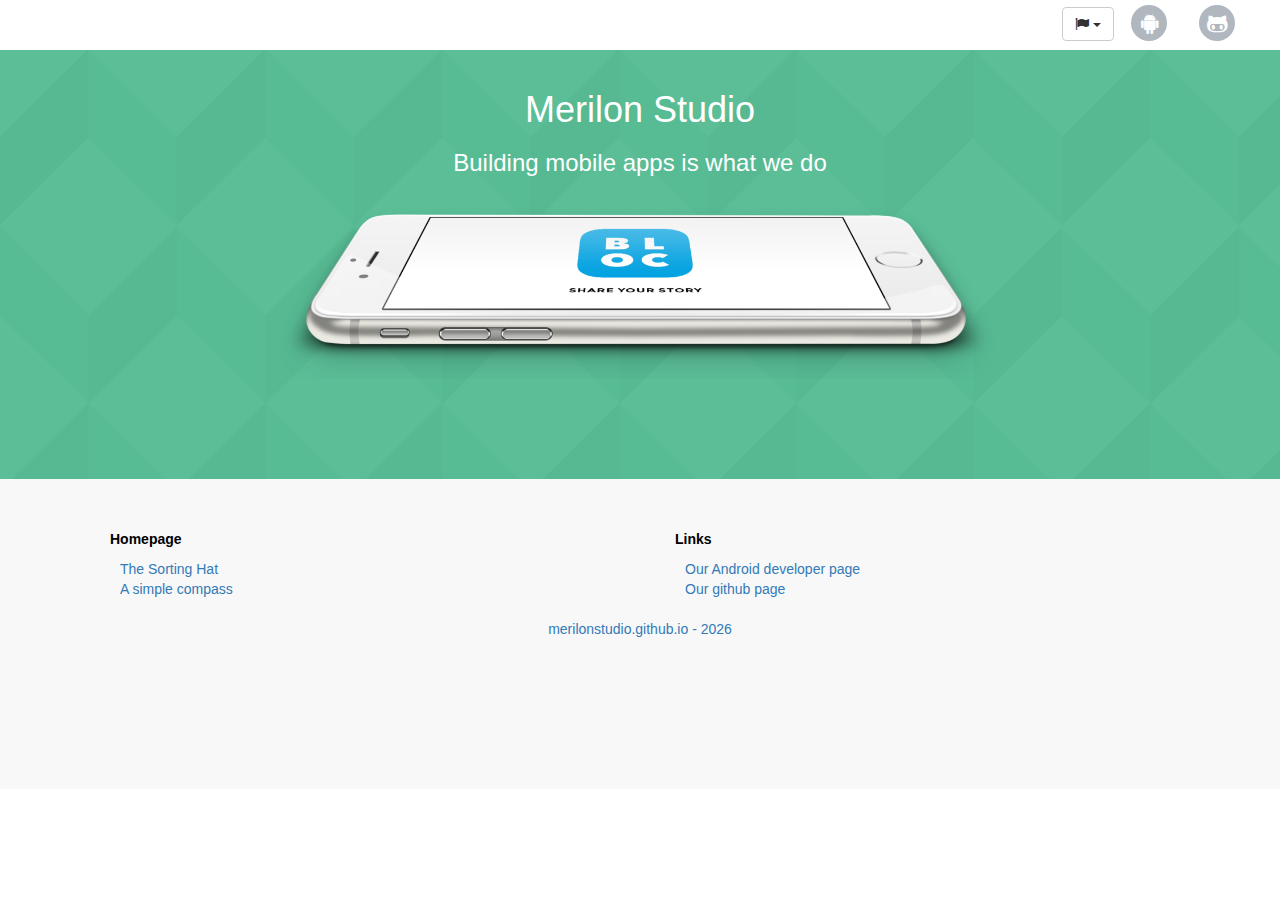
==== index.html @ cf5f3804 "Responsive issues on screenshots" ====
<!DOCTYPE html>
<html lang="en">
<head>
<meta charset="utf-8">
<meta name="viewport" content="width=device-width, initial-scale=1, shrink-to-fit=no">
<meta name="theme-color" content="#56bc94">
<title data-locale-text="homepagetitle">Merilon Studio - Android developer page</title>
<link rel="stylesheet" href="css/bootstrap.min.css">
<link rel="stylesheet" href="css/font-awesome.min.css" type="text/css">
<link rel="stylesheet" href="css/index.css" type="text/css">
</head>
<body>

    <header id="header" class="header">
        <nav class="">
            <div class="container-fluid">

                <div class="hidden-sm hidden-xs col-md-9 col-xs-12" style="height: 50px;">
                    <ul class="nav nav-pills col-md-offset-5">
                        <li class="col-md-8 hidden"><a data-locale-text="homepage" href="index.html">Homepage</a></li>
                        <li class="col-md-4 hidden"><a data-locale-text="ourapps" href="#">Our apps</a></li>
                    </ul>
                </div>
                <div class="col-md-3 col-xs-12" style="height: 50px;">
                    <ul class="nav nav-pills social pull-right">
                        <li>
                            <div class="dropdown">
                                <button class="btn btn-default dropdown-toggle" type="button" id="dropdownMenu1" data-toggle="dropdown"
                                    aria-haspopup="true" aria-expanded="true">
                                    <i class="fa fa-flag" aria-hidden="true"></i> <span class="caret"></span>
                                </button>
                                <ul class="dropdown-menu" aria-labelledby="dropdownMenu1">
                                    <li><a id="setFr" href="#">fr</a></li>
                                    <li><a id="setEn" href="#">en</a></li>
                                </ul>
                            </div>
                        </li>
                        <li><a href="https://play.google.com/store/apps/dev?id=5564318794958031946" class="android-icon" target="_blank" title="Our play store page"> <span><i
                                    class="fa fa-android" aria-hidden="true"></i></span>
                        </a></li>
                        <li><a href="https://github.com/merilonstudio" class="github-icon" target="_blank" title="Our github page"> <span><i class="fa fa-github-alt"
                                    aria-hidden="true"></i></span>
                        </a></li>
                    </ul>
                </div>

            </div>

        </nav>
    </header>

    <section class="main has-pattern promo">
        <div class="container">
            <div class="row">
                <div class="col-md-12">
                    <h1>Merilon Studio</h1>
                    <h3 data-locale-text="intro">Building mobile apps is what we do</h3>
                </div>
                <div class="col-md-12">
                    <div class="col-md-2"></div>
                    <div class="col-md-8">
                        <img src="img/home-app.png" class="img-responsive">
                    </div>
                </div>
            </div>
        </div>
    </section>

    <footer class="footer">
        <div class="container">
            <ul class="footer-links row">
                <li class="col-md-6"><a data-locale-text="homepage" href="#">Homepage</a>
                    <ul>
                        <li><a data-locale-text="sorting.sortinghat" href="sorting-hat.html">The Sorting Hat</a></li>
                        <li><a data-locale-text="compass.compassintro" href="simple-compass.html">A simple compass</a></li>
                    </ul></li>
                <li class="col-md-6"><a data-locale-text="links" href="#">Links</a>
                    <ul>
                        <li><a data-locale-text="playstore" href="https://play.google.com/store/apps/dev?id=5564318794958031946">Android developer page</a></li>
                         <li><a data-locale-text="githubpage" href="https://github.com/merilonstudio">Our github page</a></li>
                    </ul></li>
            </ul>
            <div class="row">
                <div class="col-md-12 center">
                    <a id="author" rel="author" href="https://merilonstudio.github.io">merilonstudio.github.io</a>
                </div>
            </div>
        </div>
    </footer>

    <script src="js/jquery-3.2.1.min.js"></script>
    <script src="js/bootstrap.min.js"></script>
    <script src="js/locale.js"></script>
    <script src="js/common.js"></script>
</body>
</html>
---- css/index.css ----
@CHARSET "UTF-8";

/********************************************************************************************************* */
/********************************************** HEADER *************************************************** */
/********************************************************************************************************* */
.nav-pills>li>a {
    line-height: 30px;
    text-align: center;
    font-weight: bold;
}

.nav-pills>li>a:hover {
    background: none;
}

#header .social a {
    padding-top: 5px;
    padding-bottom: 5px;
}

#header .social a>span {
    background: #b0b7bf;
    width: 36px;
    height: 36px;
    display: inline-block;
    -webkit-border-radius: 50%;
    -moz-border-radius: 50%;
    -ms-border-radius: 50%;
    -o-border-radius: 50%;
    border-radius: 50%;
    -moz-background-clip: padding;
    -webkit-background-clip: padding-box;
    background-clip: padding-box;
    color: #fff;
    text-align: center;
}

#header .social .dropdown {
    margin-top: 7px;
}

#header .social a.android-icon>span:hover {
    background: #2a7526;
}

#header .social a.github-icon>span:hover {
    background: #000000;
}

#header .social a .fa {
    font-size: 22px;
    padding-top: 7px;
}

/********************************************************************************************************* */
/******************************************** HOMEPAGE *************************************************** */
/********************************************************************************************************* */
.main h1, .main h3 {
    text-align: center;
}

/********************************************************************************************************* */
/********************************************** APPS ***************************************************** */
/********************************************************************************************************* */
.container {
    padding-bottom: 100px;
}

.promo {
    background-color: #56bc94;
    color: #fff;
    padding-top: 20px;
}

.has-pattern {
    background-image: url(../img/pattern-1.png);
    background-repeat: repeat;
    background-position: left top;
}

.promo .overview h2 {
    font-size: 30px;
    margin-bottom: 35px;
    text-shadow: 0 1px 1px rgba(0, 0, 0, 0.3);
}

.promo .overview .summary {
    margin-bottom: 60px;
    margin-left: 70px;
}

.promo .overview .download-area {
    display: inline-block;
}

.promo .overview .btn-group li {
    padding: 0;
    margin-bottom: 15px;
}

.list-inline>li {
    display: inline-block;
    padding-right: 5px;
    padding-left: 5px;
}

.promo .overview .summary li {
    margin-bottom: 15px;
    list-style: none;
    font-size: 20px;
    font-weight: 300;
    padding-left: 30px;
    background: url(../img/bullet.png) no-repeat left center;
}

.android-btn a, .ios-btn a {
    background-repeat: no-repeat;
    width: 252px;
    display: block;
    background-size: 250px;
    height: 100px;
    max-width: 300px;
    text-indent: -9999px;
    margin: 0 auto;
}

.phone.android {
    background: url(../img/phone_1x.png) no-repeat;
    background-size: 60%;
    position: relative;
    height: 490px;
    background-repeat: no-repeat;
    background-position: center top;
}

.phone .android-inner {
    position: absolute;
    width: 222px;
    height: 394px;
    left: 78px;
    top: 51px;
}

.phone.android img {
    height: 378px;
    width: 215px;
    display: block;
    margin-left: 9px;
}

/********************************************************************************************************* */
/********************************************** FOOTER *************************************************** */
/********************************************************************************************************* */
.footer {
    background: #f8f8f8;
    color: #99979c;
    float: left;
    padding-bottom: 50px;
    padding-top: 50px;
    text-align: center;
    width: 100%;
}

.footer-links li {
    list-style-type: none;
    text-align: left;
}

.footer-links li>ul {
    padding: 10px;
}

.footer-links>li>a {
    font-weight: bold;
    color: #000000;
}

@media only screen and (max-width: 768px) {
    .promo .overview h2 {
        margin-bottom: 15px;
    }
    .promo .overview .summary {
        margin-bottom: 10px;
        margin-left: 10px;
    }
}
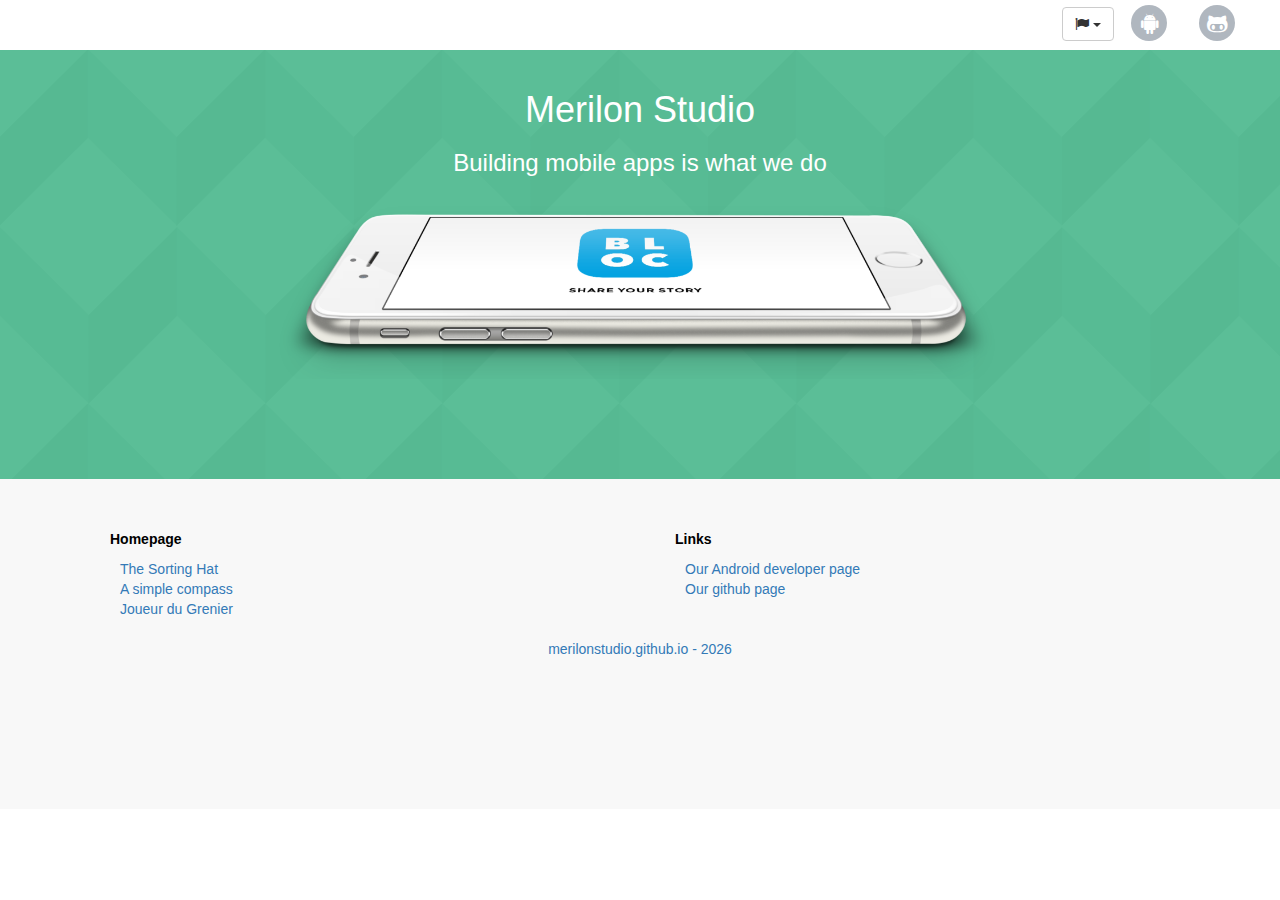
==== commit 057adad2: "jdg page" ====
--- a/index.html
+++ b/index.html
@@ -73,6 +73,7 @@
                     <ul>
                         <li><a data-locale-text="sorting.sortinghat" href="sorting-hat.html">The Sorting Hat</a></li>
                         <li><a data-locale-text="compass.compassintro" href="simple-compass.html">A simple compass</a></li>
+                        <li><a data-locale-text="jdg.jdg" href="joueurdugrenier.html">Joueur du Grenier</a></li>
                     </ul></li>
                 <li class="col-md-6"><a data-locale-text="links" href="#">Links</a>
                     <ul>
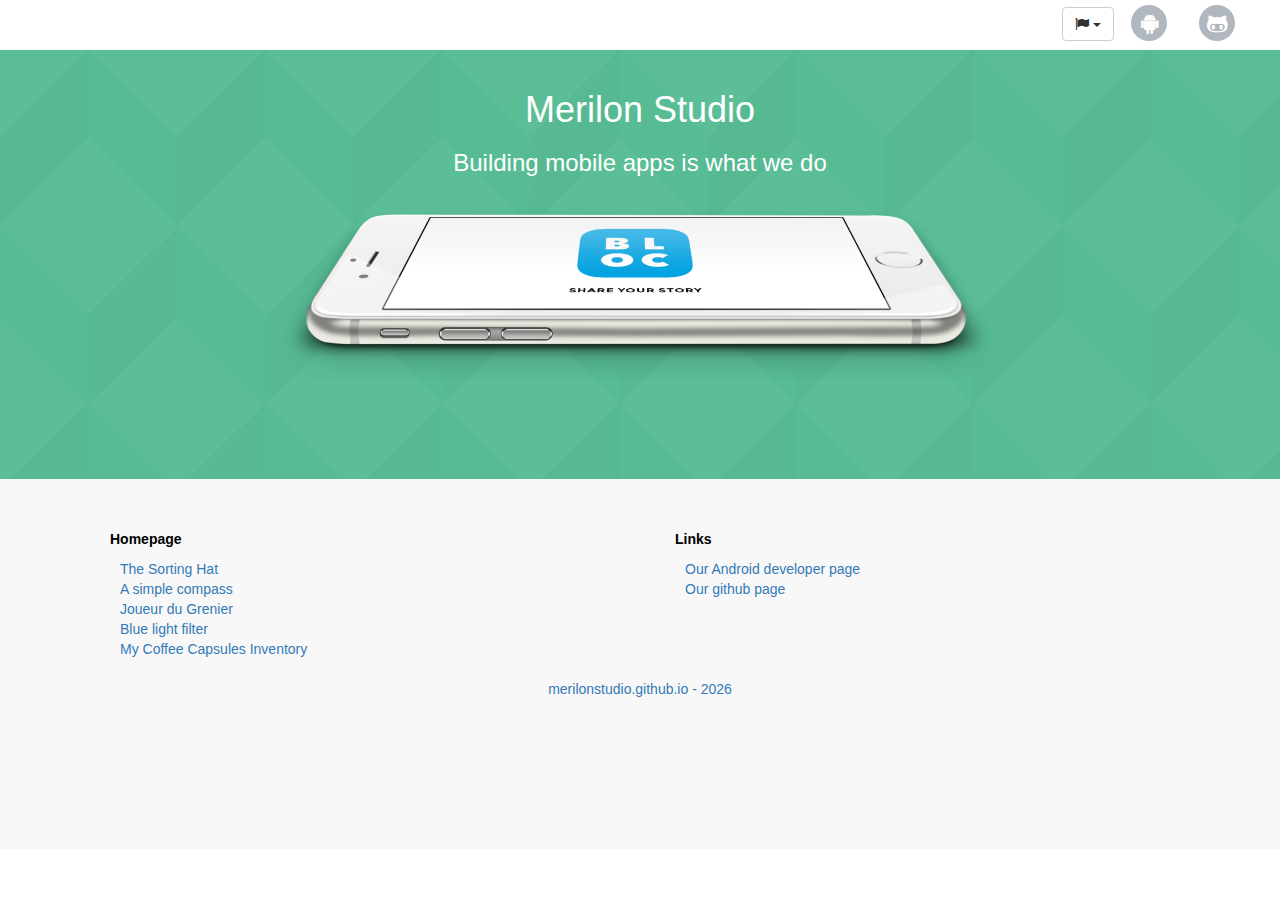
==== commit 37e59b3c: "favicon" ====
--- a/index.html
+++ b/index.html
@@ -4,6 +4,7 @@
 <meta charset="utf-8">
 <meta name="viewport" content="width=device-width, initial-scale=1, shrink-to-fit=no">
 <meta name="theme-color" content="#56bc94">
+<link rel="icon" type="image/png" href="img/favicon.png" />
 <title data-locale-text="homepagetitle">Merilon Studio - Android developer page</title>
 <link rel="stylesheet" href="css/bootstrap.min.css">
 <link rel="stylesheet" href="css/font-awesome.min.css" type="text/css">
@@ -74,6 +75,8 @@
                         <li><a data-locale-text="sorting.sortinghat" href="sorting-hat.html">The Sorting Hat</a></li>
                         <li><a data-locale-text="compass.compassintro" href="simple-compass.html">A simple compass</a></li>
                         <li><a data-locale-text="jdg.jdg" href="joueurdugrenier.html">Joueur du Grenier</a></li>
+                        <li><a data-locale-text="filter.filter" href="bluelightfilter.html">Blue light filter</a></li>
+                        <li><a data-locale-text="caps.caps" href="mycoffeecapsules.html">My Coffee Capsules Inventory</a></li>
                     </ul></li>
                 <li class="col-md-6"><a data-locale-text="links" href="#">Links</a>
                     <ul>
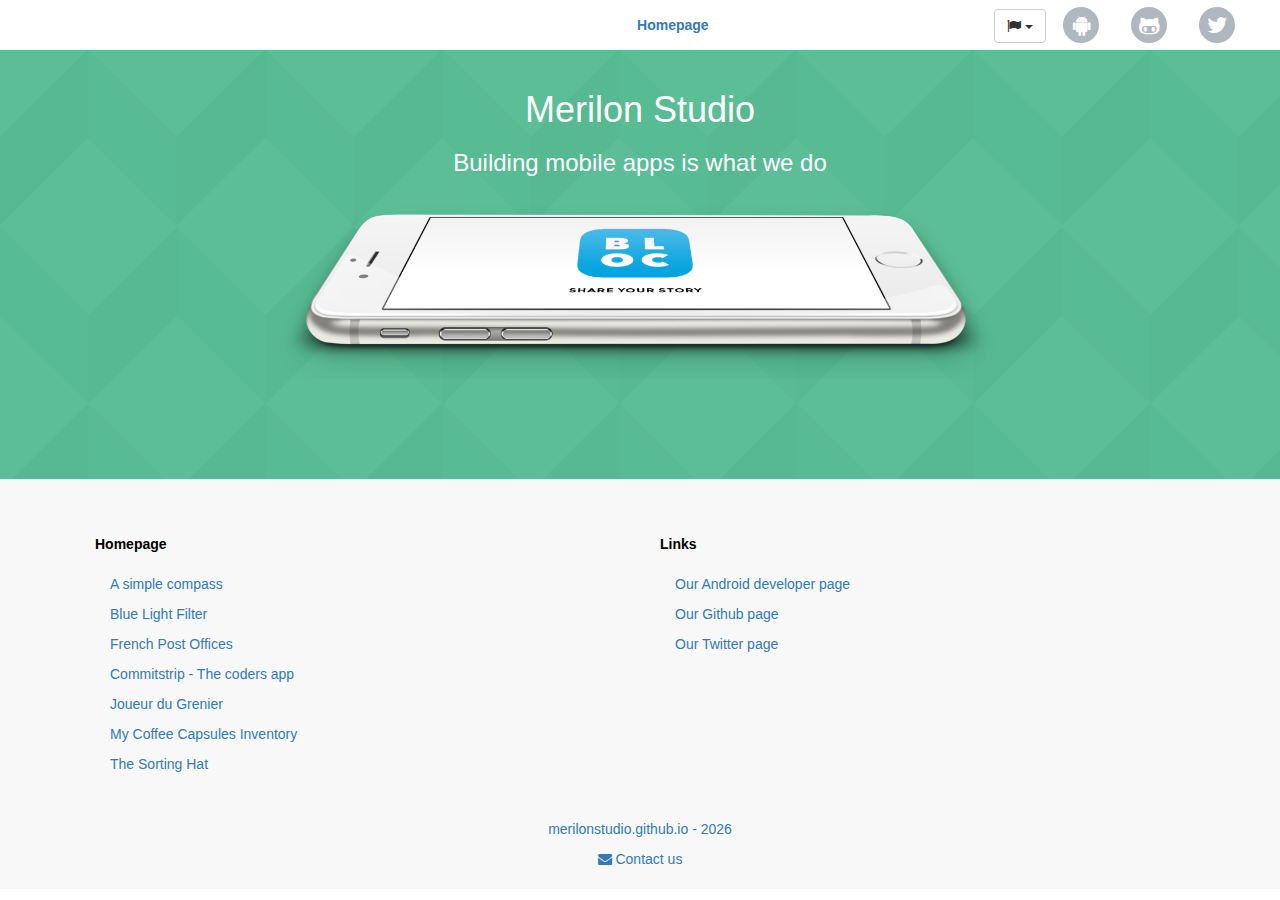
==== commit cfa50aa3: "Fix footer loading" ====
--- a/index.html
+++ b/index.html
@@ -4,50 +4,17 @@
 <meta charset="utf-8">
 <meta name="viewport" content="width=device-width, initial-scale=1, shrink-to-fit=no">
 <meta name="theme-color" content="#56bc94">
+<meta name="robots" content="index, follow">
 <link rel="icon" type="image/png" href="img/favicon.png" />
 <title data-locale-text="homepagetitle">Merilon Studio - Android developer page</title>
 <link rel="stylesheet" href="css/bootstrap.min.css">
 <link rel="stylesheet" href="css/font-awesome.min.css" type="text/css">
-<link rel="stylesheet" href="css/index.css" type="text/css">
+<link rel="stylesheet" href="css/common.css" type="text/css">
 </head>
 <body>
 
-    <header id="header" class="header">
-        <nav class="">
-            <div class="container-fluid">
-
-                <div class="hidden-sm hidden-xs col-md-9 col-xs-12" style="height: 50px;">
-                    <ul class="nav nav-pills col-md-offset-5">
-                        <li class="col-md-8 hidden"><a data-locale-text="homepage" href="index.html">Homepage</a></li>
-                        <li class="col-md-4 hidden"><a data-locale-text="ourapps" href="#">Our apps</a></li>
-                    </ul>
-                </div>
-                <div class="col-md-3 col-xs-12" style="height: 50px;">
-                    <ul class="nav nav-pills social pull-right">
-                        <li>
-                            <div class="dropdown">
-                                <button class="btn btn-default dropdown-toggle" type="button" id="dropdownMenu1" data-toggle="dropdown"
-                                    aria-haspopup="true" aria-expanded="true">
-                                    <i class="fa fa-flag" aria-hidden="true"></i> <span class="caret"></span>
-                                </button>
-                                <ul class="dropdown-menu" aria-labelledby="dropdownMenu1">
-                                    <li><a id="setFr" href="#">fr</a></li>
-                                    <li><a id="setEn" href="#">en</a></li>
-                                </ul>
-                            </div>
-                        </li>
-                        <li><a href="https://play.google.com/store/apps/dev?id=5564318794958031946" class="android-icon" target="_blank" title="Our play store page"> <span><i
-                                    class="fa fa-android" aria-hidden="true"></i></span>
-                        </a></li>
-                        <li><a href="https://github.com/merilonstudio" class="github-icon" target="_blank" title="Our github page"> <span><i class="fa fa-github-alt"
-                                    aria-hidden="true"></i></span>
-                        </a></li>
-                    </ul>
-                </div>
-
-            </div>
-
-        </nav>
+    <header w3-include-html="templates/header.html" id="header" class="header">
+        
     </header>
 
     <section class="main has-pattern promo">
@@ -67,34 +34,14 @@
         </div>
     </section>
 
-    <footer class="footer">
-        <div class="container">
-            <ul class="footer-links row">
-                <li class="col-md-6"><a data-locale-text="homepage" href="#">Homepage</a>
-                    <ul>
-                        <li><a data-locale-text="sorting.sortinghat" href="sorting-hat.html">The Sorting Hat</a></li>
-                        <li><a data-locale-text="compass.compassintro" href="simple-compass.html">A simple compass</a></li>
-                        <li><a data-locale-text="jdg.jdg" href="joueurdugrenier.html">Joueur du Grenier</a></li>
-                        <li><a data-locale-text="filter.filter" href="bluelightfilter.html">Blue light filter</a></li>
-                        <li><a data-locale-text="caps.caps" href="mycoffeecapsules.html">My Coffee Capsules Inventory</a></li>
-                    </ul></li>
-                <li class="col-md-6"><a data-locale-text="links" href="#">Links</a>
-                    <ul>
-                        <li><a data-locale-text="playstore" href="https://play.google.com/store/apps/dev?id=5564318794958031946">Android developer page</a></li>
-                         <li><a data-locale-text="githubpage" href="https://github.com/merilonstudio">Our github page</a></li>
-                    </ul></li>
-            </ul>
-            <div class="row">
-                <div class="col-md-12 center">
-                    <a id="author" rel="author" href="https://merilonstudio.github.io">merilonstudio.github.io</a>
-                </div>
-            </div>
-        </div>
+    <footer w3-include-html="templates/footer.html" class="footer">
+        
     </footer>
 
+    <script src="js/w3.js"></script>
     <script src="js/jquery-3.2.1.min.js"></script>
     <script src="js/bootstrap.min.js"></script>
     <script src="js/locale.js"></script>
-    <script src="js/common.js"></script>
+    
 </body>
 </html>--- a/css/common.css
+++ b/css/common.css
@@ -0,0 +1,129 @@
+@CHARSET "UTF-8";
+
+/********************************************************************************************************* */
+/********************************************** HEADER *************************************************** */
+/********************************************************************************************************* */
+.nav-pills>li>a {
+    line-height: 30px;
+    text-align: center;
+    font-weight: bold;
+}
+
+.nav-pills>li>a:hover {
+    background: none;
+}
+
+#header .social a {
+    padding-top: 7px;
+    padding-bottom: 5px;
+}
+
+#header .social a>span {
+    background: #b0b7bf;
+    width: 36px;
+    height: 36px;
+    display: inline-block;
+    -webkit-border-radius: 50%;
+    -moz-border-radius: 50%;
+    -ms-border-radius: 50%;
+    -o-border-radius: 50%;
+    border-radius: 50%;
+    -moz-background-clip: padding;
+    -webkit-background-clip: padding-box;
+    background-clip: padding-box;
+    color: #fff;
+    text-align: center;
+}
+
+#header .social .dropdown {
+    margin-top: 9px;
+}
+
+#header .social a.android-icon>span:hover {
+    background: #2a7526;
+}
+
+#header .social a.github-icon>span:hover {
+    background: #000000;
+}
+
+#header .social a .fa {
+    font-size: 22px;
+    padding-top: 7px;
+}
+
+#header .social .locale-select a .fa {
+    font-size: 15px;
+    margin-right: 10px;
+}
+
+/********************************************************************************************************* */
+/******************************************** HOMEPAGE *************************************************** */
+/********************************************************************************************************* */
+.main h1, .main h3 {
+    text-align: center;
+}
+
+.promo {
+    background-color: #56bc94;
+    color: #fff;
+    padding-top: 20px;
+}
+
+.promo>.container {
+    padding-bottom: 100px;
+}
+
+.has-pattern {
+    background-image: url(../img/pattern-1.png);
+    background-repeat: repeat;
+    background-position: left top;
+}
+
+/********************************************************************************************************* */
+/********************************************** FOOTER *************************************************** */
+/********************************************************************************************************* */
+.footer {
+    background: #f8f8f8;
+    color: #99979c;
+    float: left;
+    padding-bottom: 10px;
+    padding-top: 50px;
+    text-align: center;
+    width: 100%;
+}
+
+.footer-links li {
+    list-style-type: none;
+    text-align: left;
+    padding: 5px 0;
+}
+
+.footer-links li>ul {
+    padding: 15px;
+}
+
+.footer-links>li>a {
+    font-weight: bold;
+    color: #000000;
+}
+
+.footer .container>div:last-of-type {
+    padding: 10px 0;
+}
+
+@media only screen and (max-width: 768px) {
+    .promo>.container {
+        padding-bottom: 20px;
+    }
+    .promo .overview h2 {
+        margin-bottom: 15px;
+    }
+    .promo .overview .summary {
+        margin-bottom: 10px;
+        margin-left: 10px;
+    }
+    .footer {
+        padding-top: 20px;
+    }
+}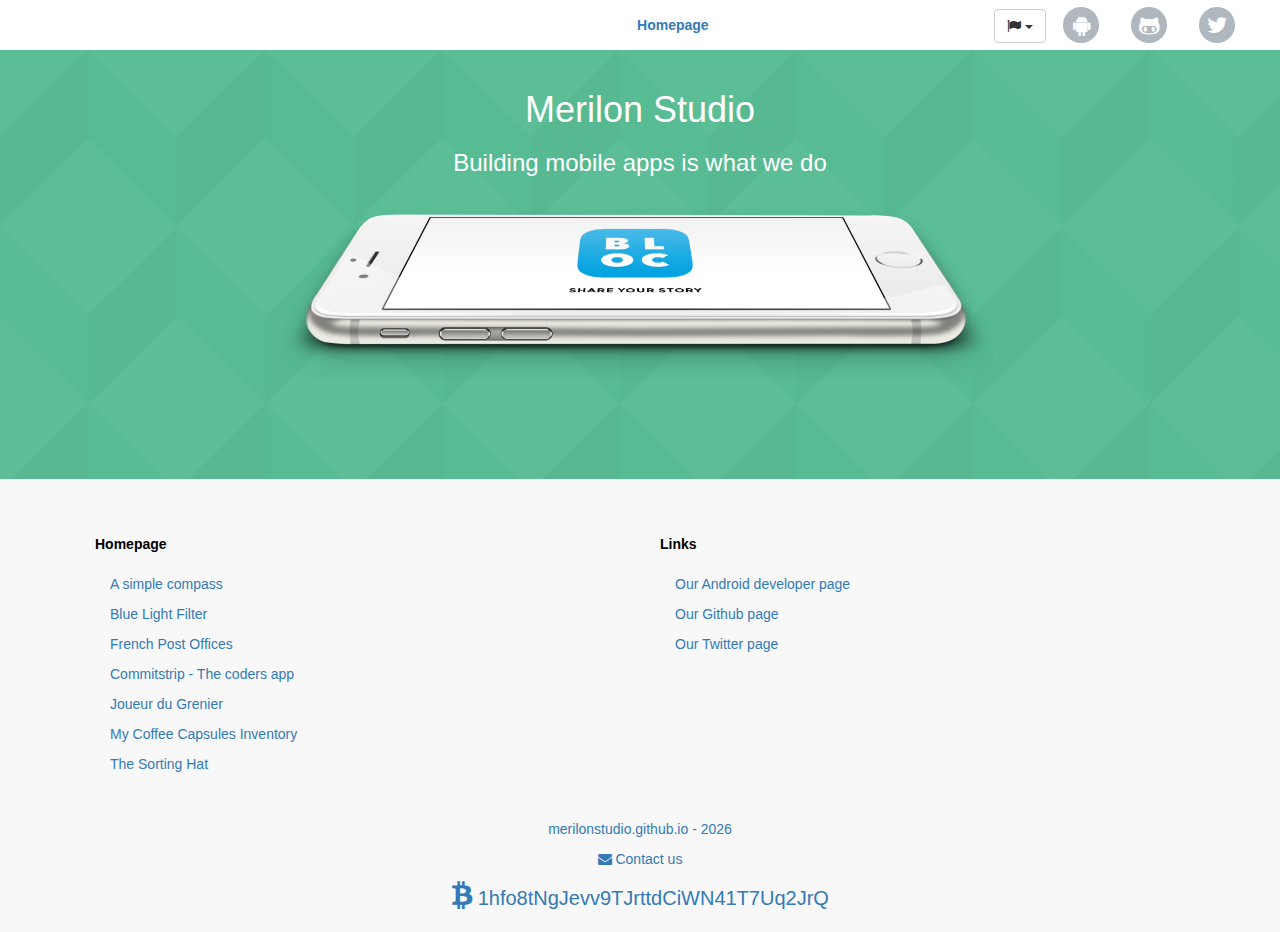
==== commit 28e508ca: "Update index.html" ====
--- a/index.html
+++ b/index.html
@@ -5,6 +5,7 @@
 <meta name="viewport" content="width=device-width, initial-scale=1, shrink-to-fit=no">
 <meta name="theme-color" content="#56bc94">
 <meta name="robots" content="index, follow">
+<meta name="google-site-verification" content="IzT12xi5aXH2styUOpULCHDhWP7cwo5OOdWsFeht6us" />
 <link rel="icon" type="image/png" href="img/favicon.png" />
 <title data-locale-text="homepagetitle">Merilon Studio - Android developer page</title>
 <link rel="stylesheet" href="css/bootstrap.min.css">
@@ -38,10 +39,9 @@
         
     </footer>
 
-    <script src="js/w3.js"></script>
     <script src="js/jquery-3.2.1.min.js"></script>
     <script src="js/bootstrap.min.js"></script>
     <script src="js/locale.js"></script>
     
 </body>
-</html>+</html>
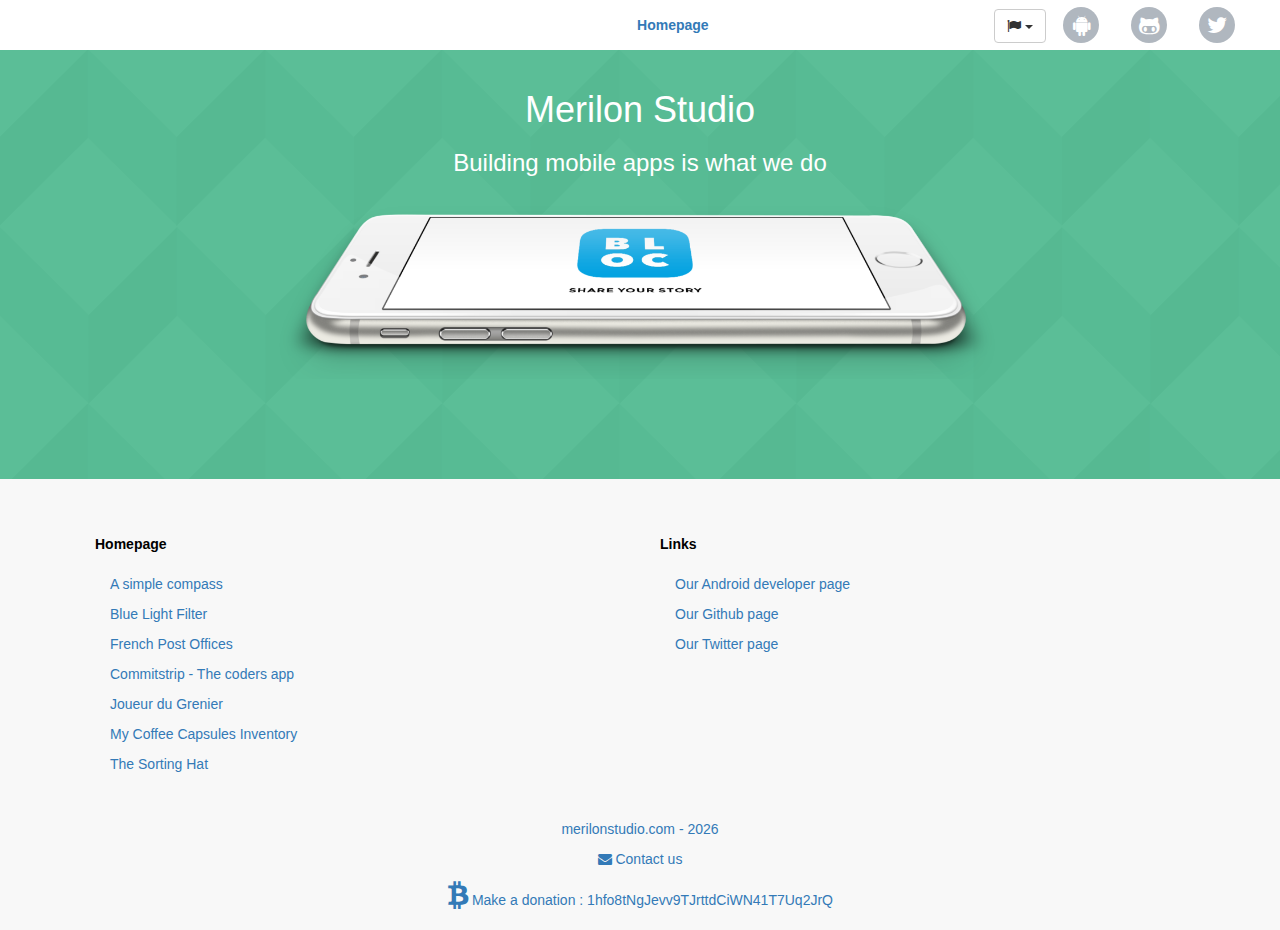
==== commit 558c8999: "jquery update" ====
--- a/index.html
+++ b/index.html
@@ -39,7 +39,7 @@
         
     </footer>
 
-    <script src="js/jquery-3.2.1.min.js"></script>
+    <script src="js/jquery-3.3.1.min.js"></script>
     <script src="js/bootstrap.min.js"></script>
     <script src="js/locale.js"></script>
     
